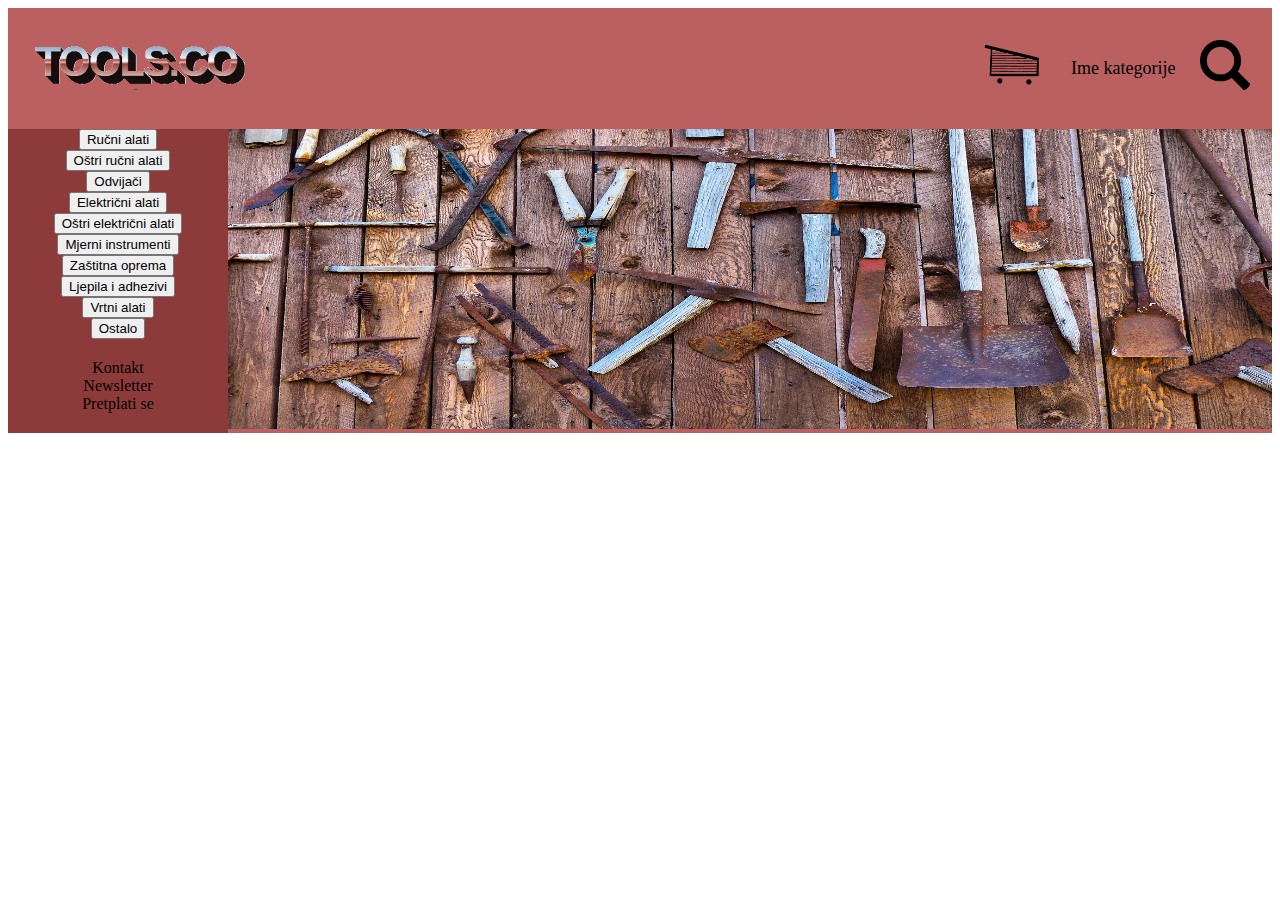
==== index.html @ 702a552e "pola labosa gotovo" ====
<!doctype html>
<html>
  <head 
  >
    <title>Tools.CO webshop</title>
    <meta name="viewport" content="width=device-width, initial-scale=1">
    <link rel="stylesheet" type="text/css" href="styles/index.css">
  </head>
  <body>
    <div class="header">
      <a href="index.html" class="logo">
      <img src="/images/web_logo.png"   height="50">
      </a>
      <div class="header-right">
        <a href="cart.html" class="cart">
          <img src="/images/shopingcart.png"   height="50">
        </a>
        <a class="active" >Ime kategorije</a> 
        <a class="search">
          <img src="/images/searchButton.png"   height="50">
        </a>
      </div>
     </div> 

     <div class="Content">

     <div class="lijevo">
      <div class="kategorije" id="bob">
      <script type="module">
        import {data} from '/scripts/data.js' ;
       for(var i = 0; i < data.categories.length;i++){
        var parent=document.getElementById("bob");
        var child = document.createElement("button");
        child.id=i;
        var div=document.createElement("div");
        child.innerHTML = data.categories[i].name;
        child.addEventListener('click',function fillDesnoDolje(event){
          console.log(event.target.id);
         var dd=document.getElementById("bob2");
         console.log(data.categories[event.target.id].products.length);
          for(var j=0;j<data.categories[event.target.id].products.length;j++)
          {
            var bdiv=document.createElement("div");
            bdiv.className="productSpace";
            var idiv=document.createElement("div");
            bdiv.appendChild(idiv);
            var img=document.createElement("img");
            img.src="/images/"+data.categories[event.target.id].products[j].image;
            idiv.appendChild(img);
            var tdiv=document.createElement("div");
            tdiv.innerText=data.categories[event.target.id].products[j].name;
            bdiv.appendChild(tdiv);
            dd.appendChild(bdiv);
          }
        })
        div.appendChild(child);
        parent.appendChild(div);}
      </Script>

      </div>
      <div class="PR-stuff">
        <div> <a class="link">Kontakt</a></div>
        <div> <a class="link">Newsletter</a></div>
        <div> <a class="link">Pretplati se</a></div>

      </div>

     </div>

     <div class="desno-gore">
    <img src="images/nicePhoto.jpg" height="300px" width="100%">
     </div>
     <div class="desno-dolje" id="bob2">

     </div>




     </div>
    
</html>
---- styles/index.css ----
/* Style the header with a grey background and some padding */
.header {
  overflow: hidden;
  background-color: #bb6060;
  padding: 20px 10px;
}

/* Style the header links */
.header a {
  float: left;
  color: black;
  text-align: center;
  padding: 12px;
  text-decoration: none;
  font-size: 18px;
  line-height: 25px;
  border-radius: 4px;
}

/* Style the logo link (notice that we set the same value of line-height and font-size to prevent the header to increase when the font gets bigger */
.header a.logo {
  font-size: 25px;
  font-weight: bold;
  width: 220px;
}

/* Change the background color on mouse-over */
.header a:hover {
  background-color: #ddd;
  color: black;
}

/* Style the active/current link*/
.header a.active {
  background-color: #bb6060;
  color: balck;
  
}



/* Float the link section to the right */
.header-right {
  float: right;
  display: flex;
  flex-direction: row;
  align-items: center;
  justify-content: space-between;
}

.Content {
  display: grid;
  display: grid;
  grid-template-columns: 220px;
  grid-template-rows: auto;
}

.Content .lijevo{
  background-color: rgb(141, 58, 58);
  grid-row-start: 1;
  grid-row-end: 3;
  grid-column-start: 1;
  grid-column-end: 2;
  display: grid;
  grid-template-columns: 100%;
  grid-template-rows: auto;

}
.Content .desno-gore{
  background-color: #bb6060;
  grid-row-start: 1;
  grid-row-end: 2;
  grid-column-start: 2;
  grid-column-end: 3;
}
.Content .desno-dolje{
  background-color: magenta;
  grid-row-start: 2;
  grid-row-end: 3;
  grid-column-start: 2;
  grid-column-end: 3;
  display: flex;
  flex-direction: row;
  flex-wrap: wrap;
  row-gap: 20px;
  column-gap: 20px;
  justify-content: flex-start;
}

.Content .lijevo .PR-stuff{
  grid-row-start: 2;
  grid-row-end: 3;
  display: flexbox;
  flex-direction: column;
}
.Content .lijevo .PR-stuff div{
  text-align: center;
}
.Content .lijevo .PR-stuff div a:hover {
  background-color: #ddd;
  color: black;
}
.Content .lijevo .kategorije{
  grid-column-start: 1;
  grid-column-end: 2;
  display: flexbox;
  flex-direction: column;
  align-items: center;
}

.Content .lijevo .kategorije div{
  text-align: center;
}
.Content .desno-dolje .productSpace{
  background-color: #ddd;
  width: 200px;
  height: 300px;
  margin-left: 20px;
  margin-right: 20px;
  margin-top: 20px;
  margin-bottom: 20px;
}
.Content .desno-dolje .productSpace div img{
  width: 200px;
  height: 200px;
  
}
.Content .desno-dolje .productSpace div{
  text-align: center;
  height: auto;
  
}

/* Add media queries for responsiveness - when the screen is 500px wide or less, stack the links on top of each other */
@media screen and (max-width: 1023px) {
  .header a {
    float: none;
    display: block;
    text-align: left;
  }
  .header-right {
    float: none;
  }
  .Content .lijevo{
    background-color: blue;
    grid-row-start: 2;
    grid-row-end: 3;
    grid-column-start: 1;
    grid-column-end: 2;}
  .Content .desno-gore{
    background-color: navy;
    grid-row-start: 1;
    grid-row-end: 2;
    grid-column-start: 1;
    grid-column-end: 3;
  }
  .Content .desno-dolje{
    background-color: magenta;
    grid-row-start: 2;
    grid-row-end: 3;
    grid-column-start: 2;
    grid-column-end: 3;
  }

}
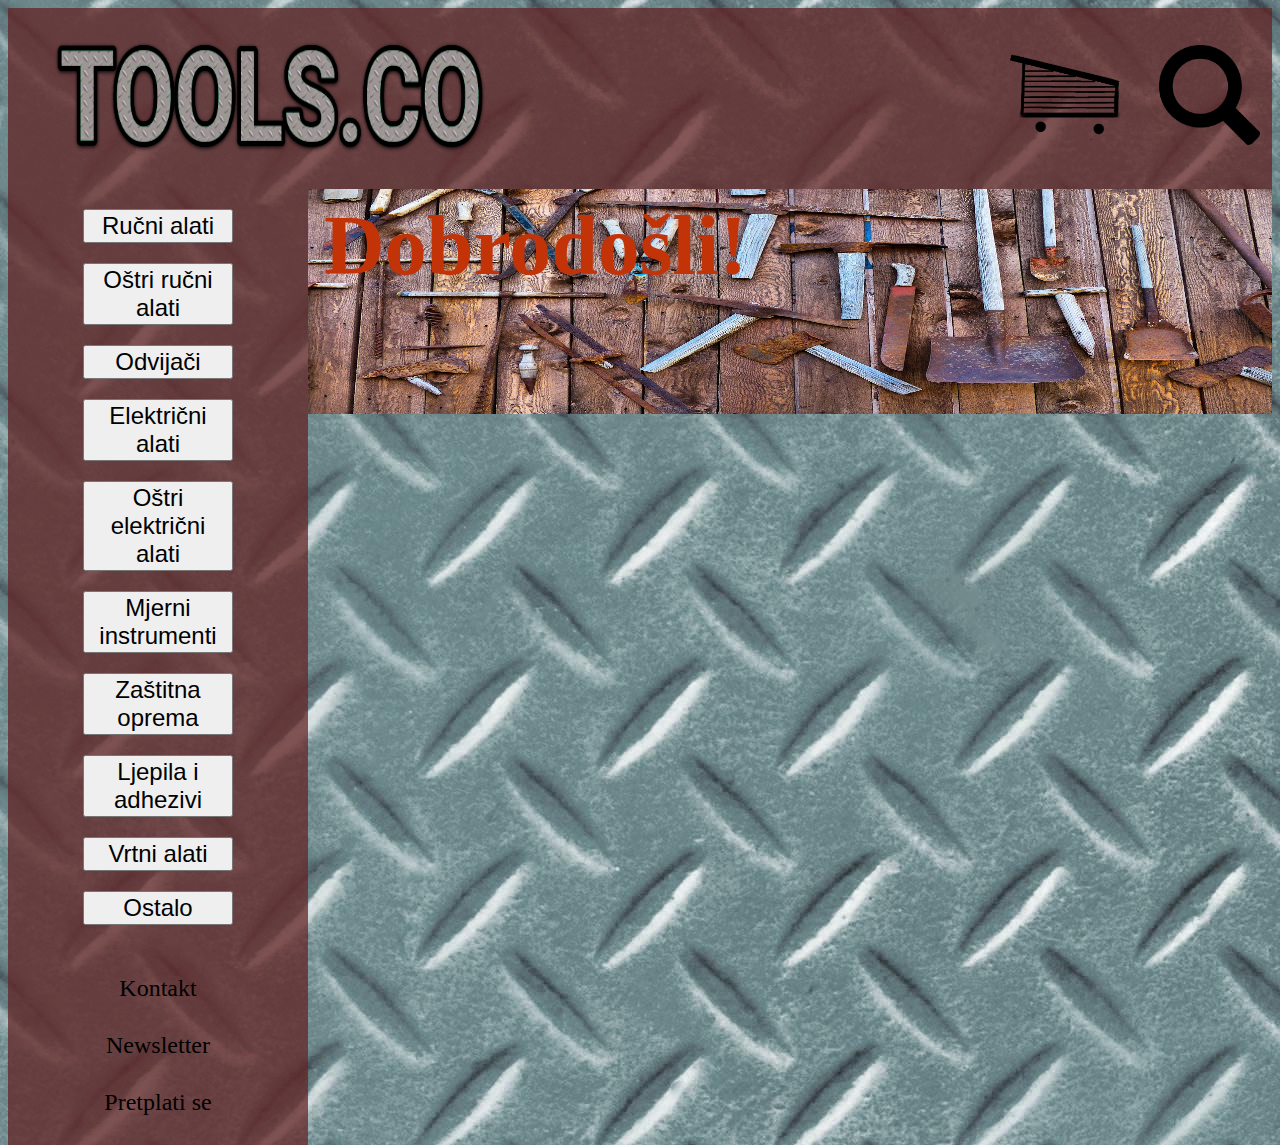
==== commit da4394b0: "finished web_lab1_webshop" ====
--- a/index.html
+++ b/index.html
@@ -13,12 +13,15 @@
       <img src="/images/web_logo.png"   height="50">
       </a>
       <div class="header-right">
+        <a class="active" id="imeKat" ></a> 
         <a href="cart.html" class="cart">
-          <img src="/images/shopingcart.png"   height="50">
+          <div class="cartPhoto" id="cartPhoto">
+          <img src="/images/shopingcart.png"   height="100">
+          <div class="cartNum" id="cartNum">-1</div>
+        </div>
         </a>
-        <a class="active" >Ime kategorije</a> 
         <a class="search">
-          <img src="/images/searchButton.png"   height="50">
+          <img src="/images/searchButton.png"   height="100">
         </a>
       </div>
      </div> 
@@ -29,6 +32,22 @@
       <div class="kategorije" id="bob">
       <script type="module">
         import {data} from '/scripts/data.js' ;
+        var kosaricaObjekt = JSON.parse(localStorage.getItem('kosarica'));
+        var kosNum=document.getElementById("cartNum");
+        if(kosaricaObjekt==null || kosaricaObjekt["totalAmount"]==0)
+        {
+          kosaricaObjekt={};
+          kosaricaObjekt["totalAmount"]=0;
+          kosNum.innerText="";
+          localStorage.setItem('kosarica', JSON.stringify(kosaricaObjekt));
+        }
+        else
+        {
+
+          kosNum.innerText=kosaricaObjekt["totalAmount"];
+        }
+       
+
        for(var i = 0; i < data.categories.length;i++){
         var parent=document.getElementById("bob");
         var child = document.createElement("button");
@@ -36,22 +55,94 @@
         var div=document.createElement("div");
         child.innerHTML = data.categories[i].name;
         child.addEventListener('click',function fillDesnoDolje(event){
-          console.log(event.target.id);
          var dd=document.getElementById("bob2");
-         console.log(data.categories[event.target.id].products.length);
+        // console.log(data.categories[event.target.id].products.length);
+        //console.log(dd.firstChild);
+        while(dd.firstChild!=null)
+        {
+            dd.removeChild(dd.firstChild);
+        }
+        //console.log(dd.firstChild);
+        var imeK=document.getElementById("imeKat");
+        while(imeK.firstChild!=null)
+        {
+          imeK.removeChild(imeK.firstChild);
+        }
+        var ime=document.createElement("div")
+        ime.innerText=("  "+data.categories[event.target.id].name);
+        imeK.appendChild(ime);
           for(var j=0;j<data.categories[event.target.id].products.length;j++)
           {
             var bdiv=document.createElement("div");
             bdiv.className="productSpace";
+            bdiv.id=event.target.id+" "+j;
             var idiv=document.createElement("div");
             bdiv.appendChild(idiv);
             var img=document.createElement("img");
+            img.id="i";
             img.src="/images/"+data.categories[event.target.id].products[j].image;
             idiv.appendChild(img);
+            var img2=document.createElement("img")
+            img2.src="/images/orangecart.png";
+            img2.className="hiddenCart";
+            img2.id="c";
+            var num =document.createElement("div");
+            if(typeof kosaricaObjekt[bdiv.id]=="undefined" || kosaricaObjekt[bdiv.id]==0)
+            {
+              num.innerText="";
+            }
+            else
+            {
+              num.innerText=kosaricaObjekt[bdiv.id];
+            }
+            num.className="productNum";
+            idiv.appendChild(num);
+            
+            idiv.appendChild(img2);
             var tdiv=document.createElement("div");
             tdiv.innerText=data.categories[event.target.id].products[j].name;
+            tdiv.id="t";
             bdiv.appendChild(tdiv);
             dd.appendChild(bdiv);
+
+            bdiv.addEventListener("click",function addProduct(event2)
+            {
+              var produkt;
+              
+              if(event2.target.id=="t")
+              {
+                return;
+                  produkt=event2.target.parentElement.id;
+              }else if(event2.target.id=="c" || event2.target.id=="i")
+              {
+                produkt=event2.target.parentElement.parentElement.id;
+              
+              }
+              else
+              {
+                return;
+              }
+              
+
+              console.log(produkt);
+              kosaricaObjekt = JSON.parse(localStorage.getItem('kosarica'));
+              kosaricaObjekt["totalAmount"]=kosaricaObjekt["totalAmount"]+1;
+              var kosNum=document.getElementById("cartNum");
+               kosNum.innerText=kosaricaObjekt["totalAmount"];
+               var produktdiv=document.getElementById(produkt);
+               //console.log(produktdiv.firstChild.children[1]);
+              if(typeof kosaricaObjekt[produkt]=="undefined")
+            {
+              produktdiv.firstChild.children[1].innerText=1;
+              kosaricaObjekt[produkt]=1;
+            }
+            else
+            {
+              produktdiv.firstChild.children[1].innerText=kosaricaObjekt[produkt]+1;
+              kosaricaObjekt[produkt]=kosaricaObjekt[produkt]+1;
+            }
+            localStorage.setItem('kosarica', JSON.stringify(kosaricaObjekt));
+            })
           }
         })
         div.appendChild(child);
@@ -68,12 +159,8 @@
 
      </div>
 
-     <div class="desno-gore">
-    <img src="images/nicePhoto.jpg" height="300px" width="100%">
-     </div>
-     <div class="desno-dolje" id="bob2">
-
-     </div>
+     <div class="desno-gore"><img src="images/nicePhoto.jpg" height="310px" width="100%"><label class="top-left">Dobrodošli!</label></div>
+     <div class="desno-dolje" id="bob2"></div>
 
 
 
--- a/styles/index.css
+++ b/styles/index.css
@@ -1,10 +1,15 @@
 
-
+body{
+  font-size: 150%;
+  background-image: url("/images/background.jpg");
+}
 /* Style the header with a grey background and some padding */
 .header {
+
   overflow: hidden;
-  background-color: #bb6060;
-  padding: 20px 10px;
+  background-color: rgba(99, 36, 36, 0.75);
+  align-content: center;
+  align-items: center;
 }
 
 /* Style the header links */
@@ -20,10 +25,11 @@
 }
 
 /* Style the logo link (notice that we set the same value of line-height and font-size to prevent the header to increase when the font gets bigger */
-.header a.logo {
+.header a.logo img{
   font-size: 25px;
   font-weight: bold;
-  width: 220px;
+  width: 500px;
+  height: 150px;
 }
 
 /* Change the background color on mouse-over */
@@ -34,7 +40,7 @@
 
 /* Style the active/current link*/
 .header a.active {
-  background-color: #bb6060;
+  background-color: rgba(99, 36, 36, 0);
   color: balck;
   
 }
@@ -48,17 +54,34 @@
   flex-direction: row;
   align-items: center;
   justify-content: space-between;
+  align-content: center;
+  height: 150px;
+  margin-top: 15.25px;
+}
+.header-right .active div {
+ font-size: 200%;
+}
+.header-right .cart .cartPhoto{
+  position: relative;
+}
+.header-right .cart .cartPhoto .cartNum{
+  position: absolute;
+  top:38px;
+  left:40px;
+  color: rgb(255, 255, 255);
+  font-size: 220%;
+  font-weight: 800;
 }
 
 .Content {
   display: grid;
-  display: grid;
-  grid-template-columns: 220px;
-  grid-template-rows: auto;
+  grid-template-columns: 300px;
+  grid-template-rows: 25vh;
+  height: 100vh;
 }
 
 .Content .lijevo{
-  background-color: rgb(141, 58, 58);
+  background-color: rgba(99, 36, 36, 0.75);
   grid-row-start: 1;
   grid-row-end: 3;
   grid-column-start: 1;
@@ -66,17 +89,28 @@
   display: grid;
   grid-template-columns: 100%;
   grid-template-rows: auto;
-
+  height:min-content;
 }
 .Content .desno-gore{
-  background-color: #bb6060;
   grid-row-start: 1;
   grid-row-end: 2;
   grid-column-start: 2;
   grid-column-end: 3;
+  position: relative;
+}
+.Content .desno-gore img{
+  height: 100%;
+}
+.Content .desno-gore .top-left {
+  position: absolute;
+  top: 8px;
+  left: 16px;
+  font-size: 350%;
+  font-weight: 900;
+  color: #c23308;
+  
 }
 .Content .desno-dolje{
-  background-color: magenta;
   grid-row-start: 2;
   grid-row-end: 3;
   grid-column-start: 2;
@@ -87,15 +121,21 @@
   row-gap: 20px;
   column-gap: 20px;
   justify-content: flex-start;
+  align-content: flex-start;
 }
 
 .Content .lijevo .PR-stuff{
+  opacity: 100%;
   grid-row-start: 2;
   grid-row-end: 3;
   display: flexbox;
   flex-direction: column;
+  height: 200px;
+  
+
 }
 .Content .lijevo .PR-stuff div{
+  margin-top: 30px;
   text-align: center;
 }
 .Content .lijevo .PR-stuff div a:hover {
@@ -103,33 +143,77 @@
   color: black;
 }
 .Content .lijevo .kategorije{
+  opacity: 100%;
   grid-column-start: 1;
   grid-column-end: 2;
-  display: flexbox;
+  display: flex;
   flex-direction: column;
   align-items: center;
+  margin-top: 20px;
+  margin-bottom: 20px;
+  row-gap: 20px;
+  column-gap: 20px;
+  height:min-content;
 }
 
 .Content .lijevo .kategorije div{
   text-align: center;
+  width: 50%;
+}
+.Content .lijevo .kategorije div button{
+  text-align: center;
+  font-size: 100%;
+  width: 100%;
 }
 .Content .desno-dolje .productSpace{
-  background-color: #ddd;
+  background-color: #dddddd70;
   width: 200px;
   height: 300px;
   margin-left: 20px;
   margin-right: 20px;
   margin-top: 20px;
-  margin-bottom: 20px;
+}
+.Content .desno-dolje .productSpace:hover div  .hiddenCart{
+
+  opacity: 100;
+}
+.Content .desno-dolje .productSpace div  .hiddenCart{
+  position: absolute;
+  opacity: 0;
+  width: 100px;
+  height: 100px;
+  top: 50px;
+  left: 50px;
+}
+.Content .desno-dolje .productSpace div  .productNum{
+  position: absolute;
+  width:min-content ;
+  height: min-content;
+  top: 165px;
+  left: 10px;
+  text-align: left;
+  color: white;
+  font-weight: 800;
+  font-size: 20;
+  background-color: red;
 }
 .Content .desno-dolje .productSpace div img{
+  
   width: 200px;
   height: 200px;
   
 }
 .Content .desno-dolje .productSpace div{
-  text-align: center;
-  height: auto;
+  position: relative;
+  text-align: center;
+  align-items: center;
+  
+}
+.Content .desno-dolje .productSpace .t{
+  position: relative;
+  text-align: center;
+  align-self: center;
+  height: 100px;
   
 }
 
@@ -140,24 +224,28 @@
     display: block;
     text-align: left;
   }
+  .header a.logo {
+    width: 524px;
+  }
   .header-right {
-    float: none;
+    float: left;
+    display: flex;
+      flex-direction: row;
+      justify-content: space-between;
+      margin-left: 50px;
   }
   .Content .lijevo{
-    background-color: blue;
     grid-row-start: 2;
     grid-row-end: 3;
     grid-column-start: 1;
     grid-column-end: 2;}
   .Content .desno-gore{
-    background-color: navy;
     grid-row-start: 1;
     grid-row-end: 2;
     grid-column-start: 1;
     grid-column-end: 3;
   }
   .Content .desno-dolje{
-    background-color: magenta;
     grid-row-start: 2;
     grid-row-end: 3;
     grid-column-start: 2;
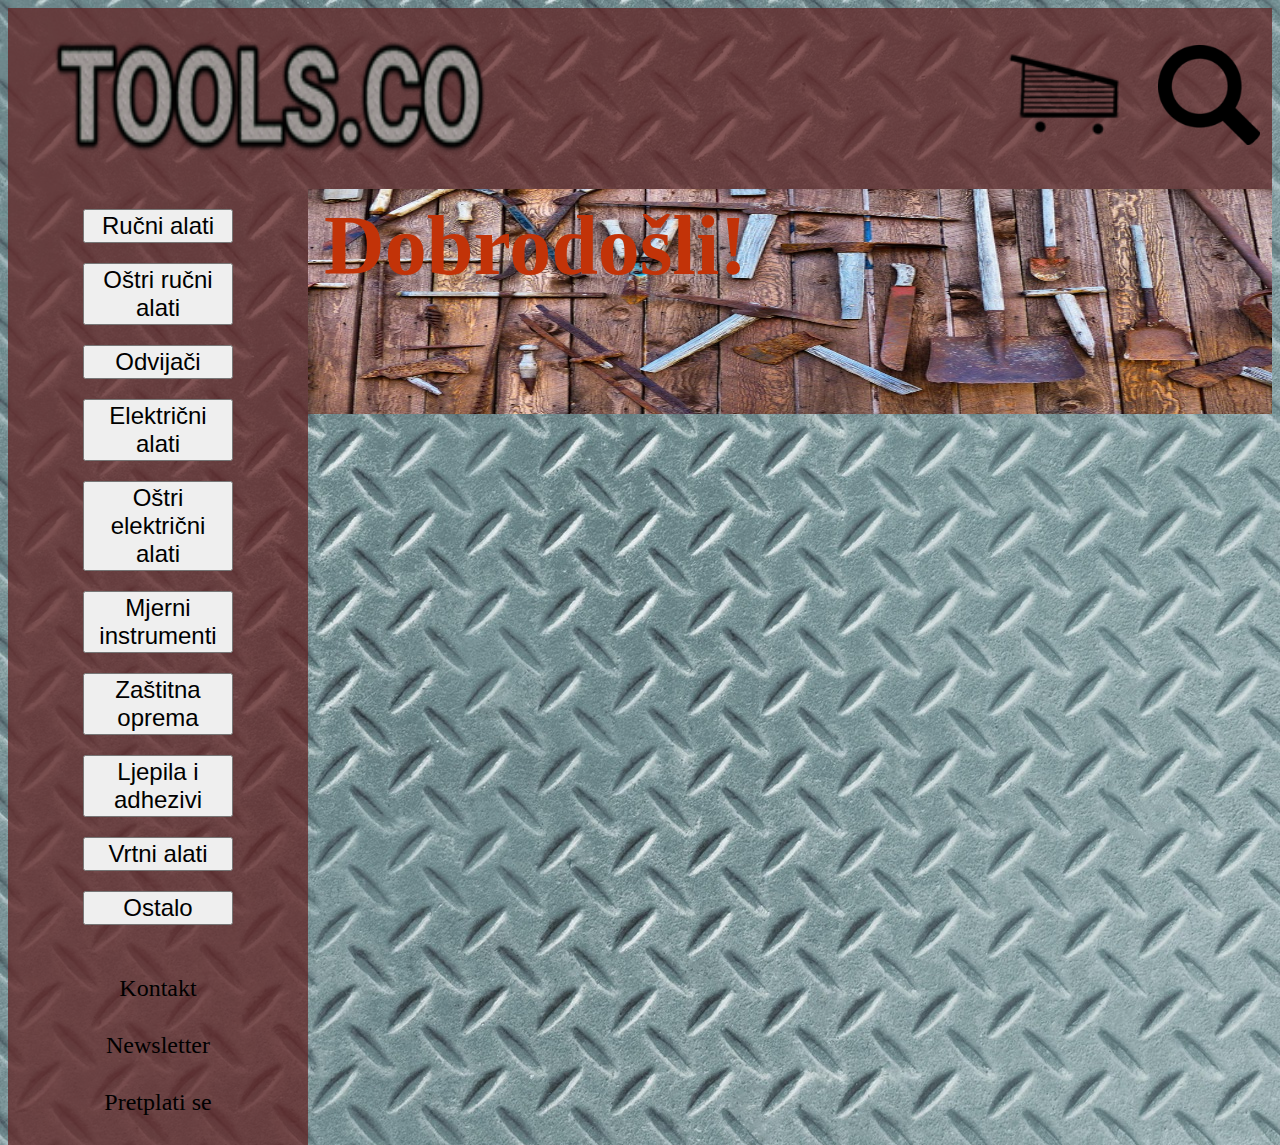
==== commit 5bf8e591: "nesto" ====
--- a/index.html
+++ b/index.html
@@ -5,7 +5,7 @@
   >
     <title>Tools.CO webshop</title>
     <meta name="viewport" content="width=device-width, initial-scale=1">
-    <link rel="stylesheet" type="text/css" href="styles/index.css">
+    <link rel="stylesheet" type="text/css" href="/styles/index.css">
   </head>
   <body>
     <div class="header">
